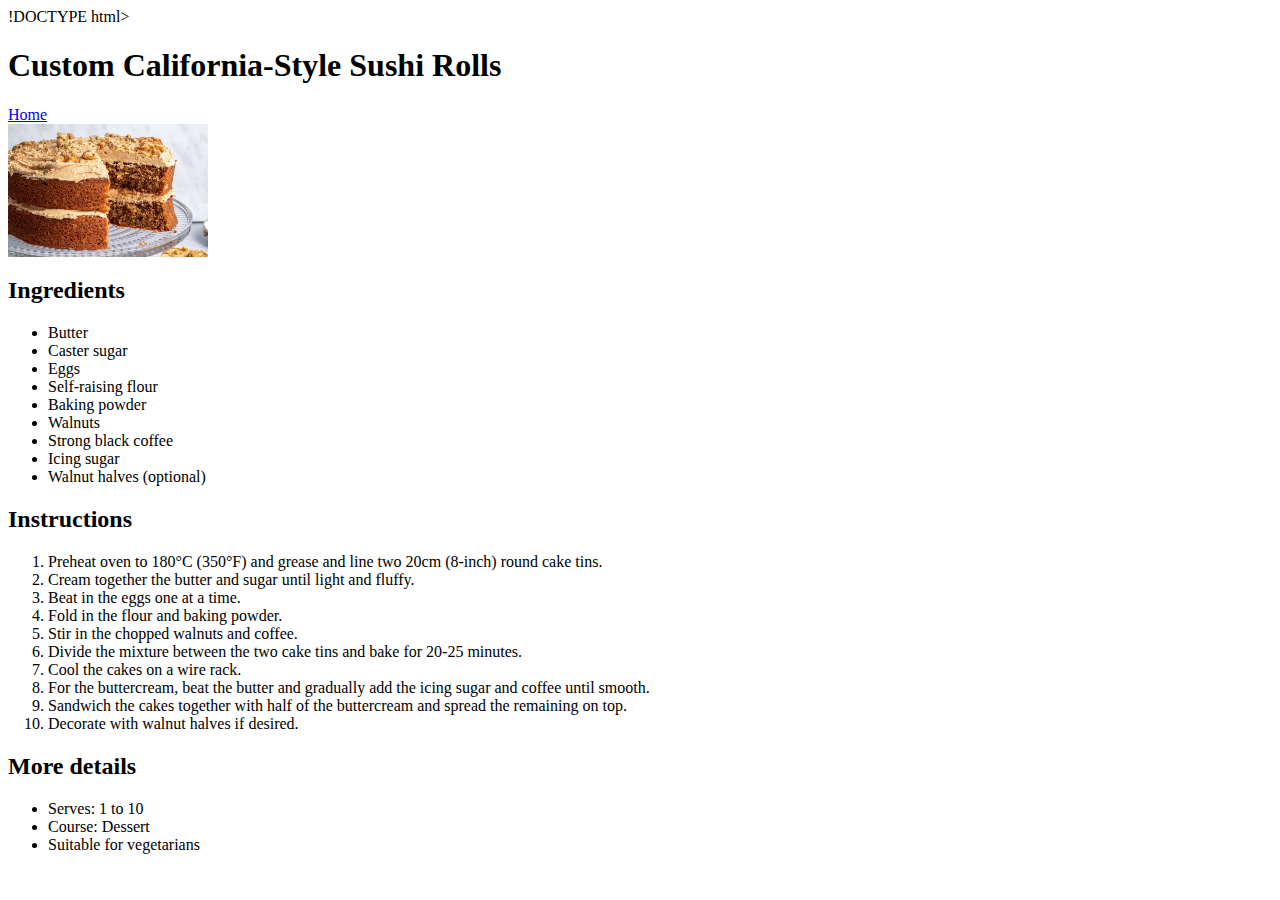
==== carlifoniaStyleSushiRolls.html @ e34b643c "add new recipe california-styled-sushi" ====
!DOCTYPE html>
<html lang="en">
<head>
    <meta charset="UTF-8">
    <meta name="viewport" content="width=device-width, initial-scale=1.0">
    <title>Coffee and Walnut Cake</title>
    <link rel="stylesheet" href="styles.css">
</head>
<body>
    <header>
        <h1>Custom California-Style Sushi Rolls</h1>
        <a href="index.html">Home</a>
    </header>
    <main>
        <img src="images/coffee-and-walnut-cake.jpg" alt="coffee and walnut cake">
        
        <section>
            <h2>Ingredients</h2>
            <ul> 
                <li>Butter</li>
                <li>Caster sugar</li>
                <li>Eggs</li>
                <li>Self-raising flour</li>
                <li>Baking powder</li>
                <li>Walnuts</li>
                <li>Strong black coffee</li>
                <li>Icing sugar</li>
                <li>Walnut halves (optional)</li>
              </ul>
        </section>

        <section>
            <h2>Instructions</h2>
            <ol>
                <li>Preheat oven to 180°C (350°F) and grease and line two 20cm (8-inch) round cake tins.</li>
                <li>Cream together the butter and sugar until light and fluffy.</li>
                <li>Beat in the eggs one at a time.</li>
                <li>Fold in the flour and baking powder.</li>
                <li>Stir in the chopped walnuts and coffee.</li>
                <li>Divide the mixture between the two cake tins and bake for 20-25 minutes.</li>
                <li>Cool the cakes on a wire rack.</li>
                <li>For the buttercream, beat the butter and gradually add the icing sugar and coffee until smooth.</li>
                <li>Sandwich the cakes together with half of the buttercream and spread the remaining on top.</li>
                <li>Decorate with walnut halves if desired.</li>
              </ol>   
        </section>

        <section>
            <h2>More details</h2>
            <ul>
                <li>Serves: 1 to 10</li>
                <li>Course: Dessert</li>
                <li>Suitable for vegetarians</li>
            </ul>
        </section>
          
    </main>
    <footer></footer>
</body>
</html>
---- styles.css ----
img {
    display: block;
    width: 200px;
    margin-right: auto;
  }
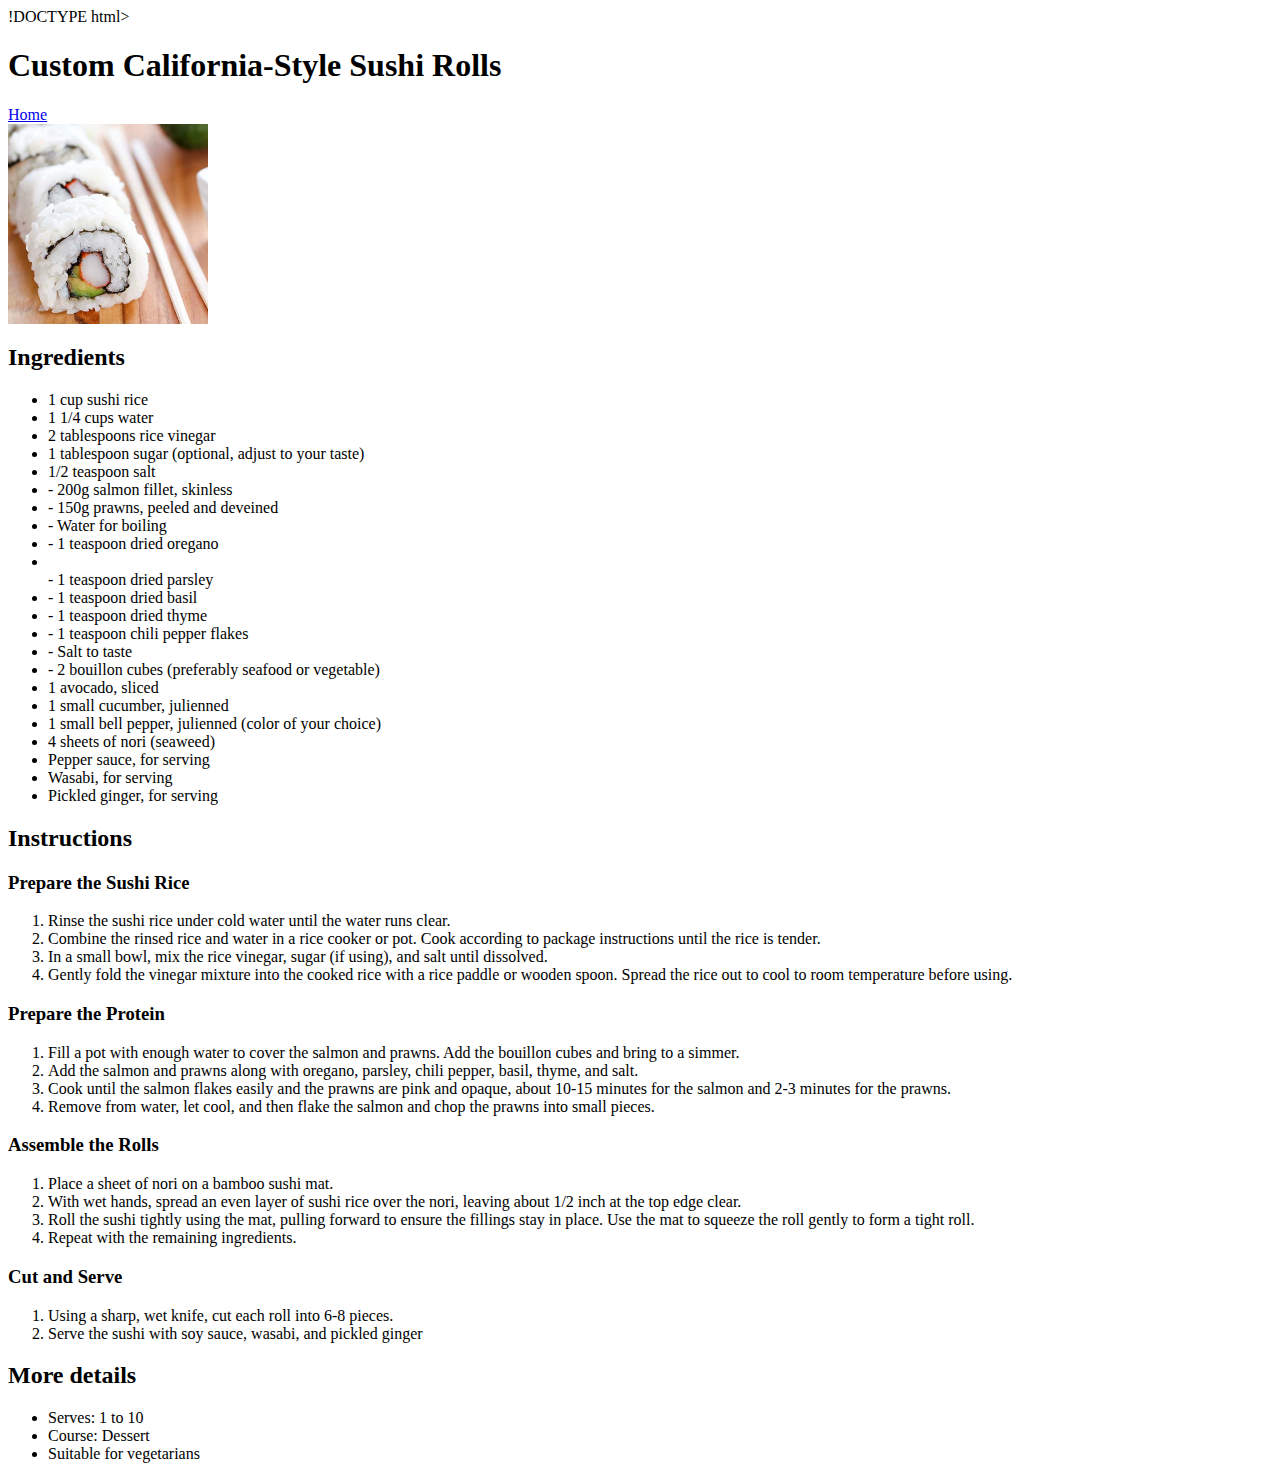
==== commit f29858d2: "add content to the carlifornia-styled-sushi recipe html" ====
--- a/carlifoniaStyleSushiRolls.html
+++ b/carlifoniaStyleSushiRolls.html
@@ -12,37 +12,67 @@
         <a href="index.html">Home</a>
     </header>
     <main>
-        <img src="images/coffee-and-walnut-cake.jpg" alt="coffee and walnut cake">
+        <img src="images/california-sushi-rolls-square.jpg" alt="coffee and walnut cake">
         
         <section>
             <h2>Ingredients</h2>
             <ul> 
-                <li>Butter</li>
-                <li>Caster sugar</li>
-                <li>Eggs</li>
-                <li>Self-raising flour</li>
-                <li>Baking powder</li>
-                <li>Walnuts</li>
-                <li>Strong black coffee</li>
-                <li>Icing sugar</li>
-                <li>Walnut halves (optional)</li>
+                <li>1 cup sushi rice</li>
+                <li>1 1/4 cups water</li>
+                <li>2 tablespoons rice vinegar</li>
+                <li>1 tablespoon sugar (optional, adjust to your taste)</li>
+                <li>1/2 teaspoon salt</li>
+                <li>- 200g salmon fillet, skinless</li>
+                <li>- 150g prawns, peeled and deveined</li>
+                <li>- Water for boiling</li>
+                <li>- 1 teaspoon dried oregano</li>
+                <li></li>- 1 teaspoon dried parsley
+                <li>- 1 teaspoon dried basil</li>
+                <li>- 1 teaspoon dried thyme</li>
+                <li>- 1 teaspoon chili pepper flakes</li>
+                <li>- Salt to taste</li>
+                <li>- 2 bouillon cubes (preferably seafood or vegetable)</li>
+                <li>1 avocado, sliced</li>
+                <li>1 small cucumber, julienned</li>
+                <li>1 small bell pepper, julienned (color of your choice)</li>
+                <li>4 sheets of nori (seaweed)</li>
+                <li>Pepper sauce, for serving</li>
+                <li>Wasabi, for serving</li>
+                <li>Pickled ginger, for serving</li>
               </ul>
         </section>
 
         <section>
             <h2>Instructions</h2>
+            <h3>Prepare the Sushi Rice</h3>
             <ol>
-                <li>Preheat oven to 180°C (350°F) and grease and line two 20cm (8-inch) round cake tins.</li>
-                <li>Cream together the butter and sugar until light and fluffy.</li>
-                <li>Beat in the eggs one at a time.</li>
-                <li>Fold in the flour and baking powder.</li>
-                <li>Stir in the chopped walnuts and coffee.</li>
-                <li>Divide the mixture between the two cake tins and bake for 20-25 minutes.</li>
-                <li>Cool the cakes on a wire rack.</li>
-                <li>For the buttercream, beat the butter and gradually add the icing sugar and coffee until smooth.</li>
-                <li>Sandwich the cakes together with half of the buttercream and spread the remaining on top.</li>
-                <li>Decorate with walnut halves if desired.</li>
+                <li>Rinse the sushi rice under cold water until the water runs clear.</li>
+                <li>Combine the rinsed rice and water in a rice cooker or pot. Cook according to package instructions until the rice is tender.</li>
+                <li>In a small bowl, mix the rice vinegar, sugar (if using), and salt until dissolved.</li>
+                <li>Gently fold the vinegar mixture into the cooked rice with a rice paddle or wooden spoon. Spread the rice out to cool to room temperature before using.</li>
               </ol>   
+
+              <h3>Prepare the Protein</h3>
+            <ol>
+                <li>Fill a pot with enough water to cover the salmon and prawns. Add the bouillon cubes and bring to a simmer.</li>
+                <li>Add the salmon and prawns along with oregano, parsley, chili pepper, basil, thyme, and salt.</li>
+                <li>Cook until the salmon flakes easily and the prawns are pink and opaque, about 10-15 minutes for the salmon and 2-3 minutes for the prawns.</li>
+                <li>Remove from water, let cool, and then flake the salmon and chop the prawns into small pieces.</li>
+              </ol>
+              
+              <h3>Assemble the Rolls</h3>
+              <ol>
+                  <li>Place a sheet of nori on a bamboo sushi mat.</li>
+                  <li>With wet hands, spread an even layer of sushi rice over the nori, leaving about 1/2 inch at the top edge clear.</li>
+                  <li>Roll the sushi tightly using the mat, pulling forward to ensure the fillings stay in place. Use the mat to squeeze the roll gently to form a tight roll.</li>
+                  <li>Repeat with the remaining ingredients.</li>
+                </ol> 
+
+                <h3>Cut and Serve</h3>
+              <ol>
+                  <li>Using a sharp, wet knife, cut each roll into 6-8 pieces.</li>
+                  <li>Serve the sushi with soy sauce, wasabi, and pickled ginger</li>
+                </ol> 
         </section>
 
         <section>
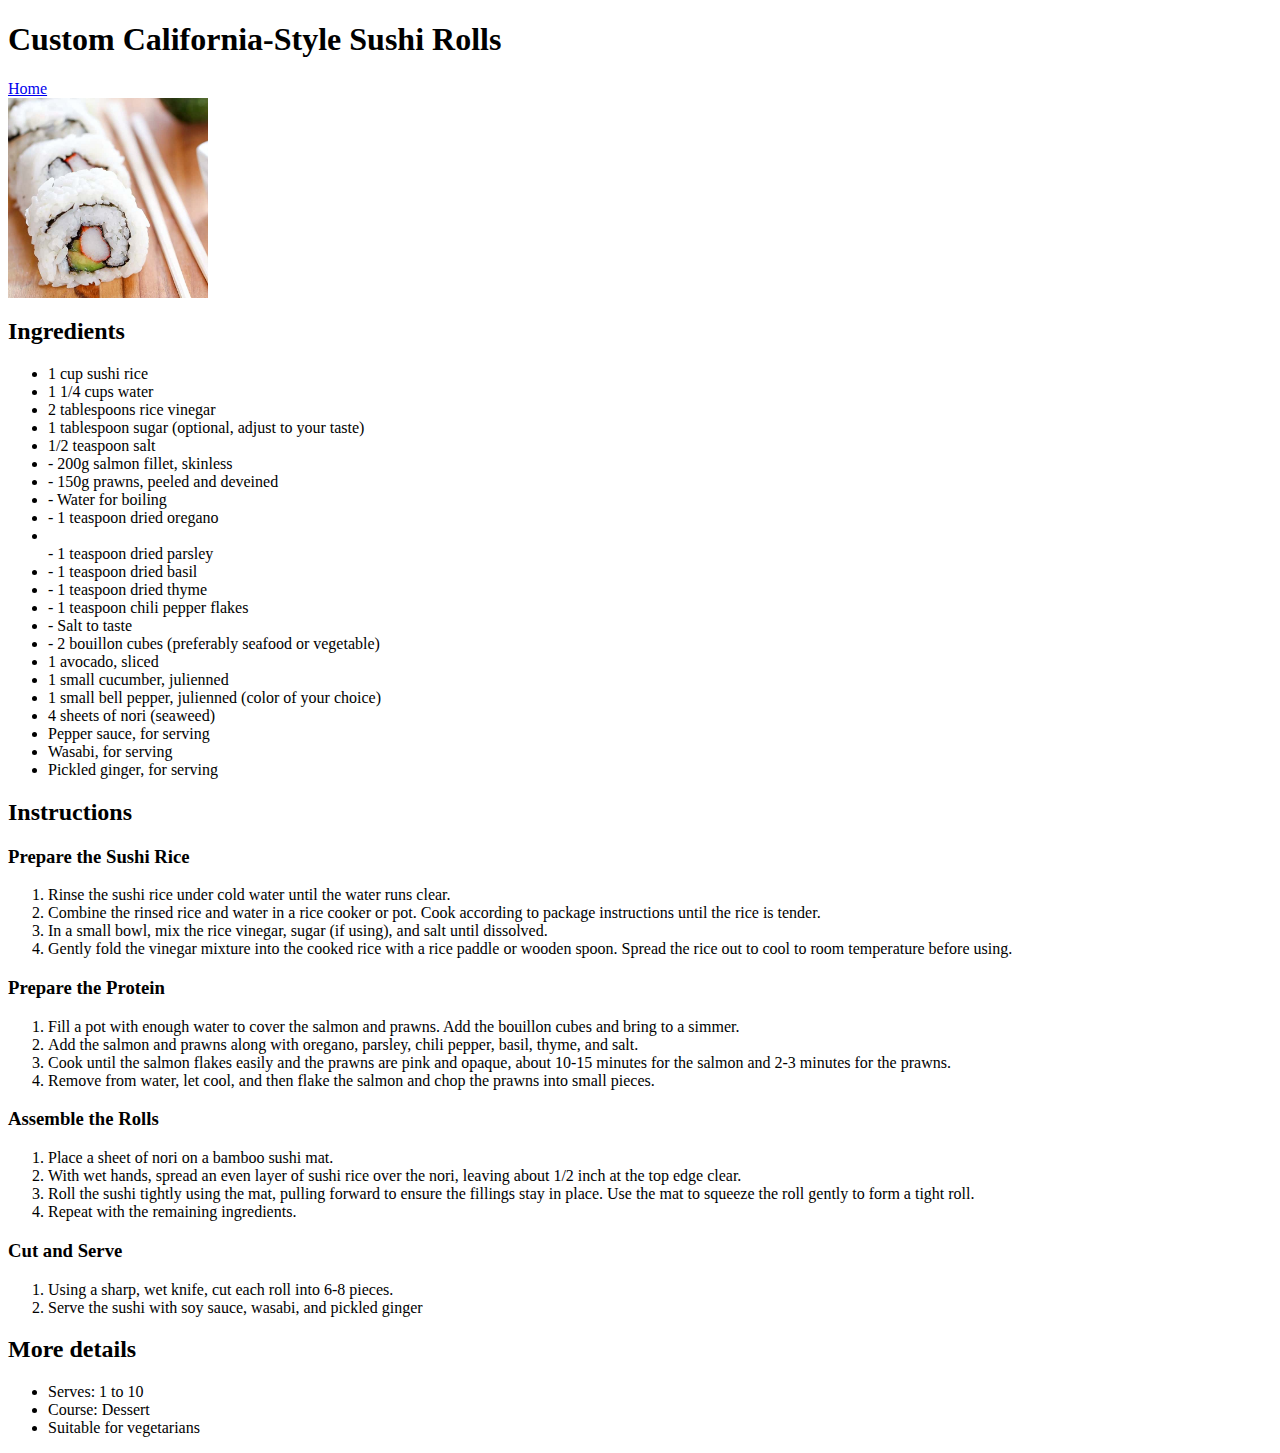
==== commit aa991698: "adjust html" ====
--- a/carlifoniaStyleSushiRolls.html
+++ b/carlifoniaStyleSushiRolls.html
@@ -1,4 +1,4 @@
-!DOCTYPE html>
+<!DOCTYPE html>
 <html lang="en">
 <head>
     <meta charset="UTF-8">
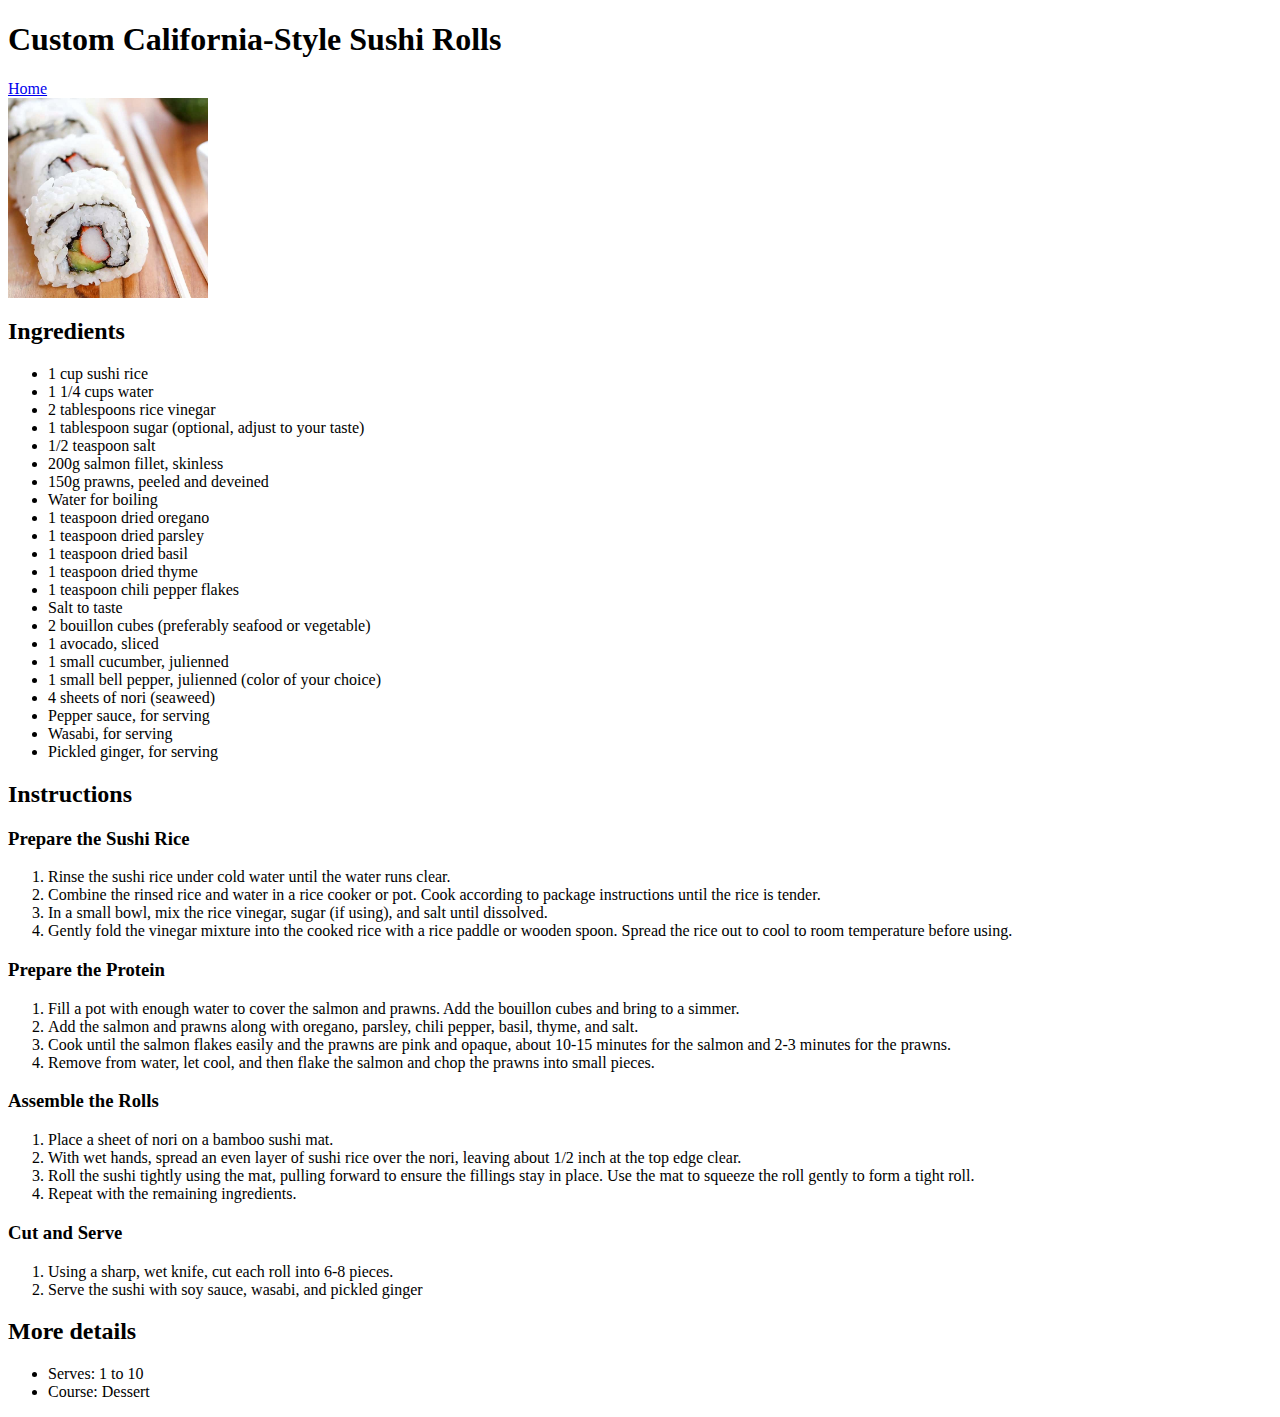
==== commit 88d64ba0: "update file" ====
--- a/carlifoniaStyleSushiRolls.html
+++ b/carlifoniaStyleSushiRolls.html
@@ -22,16 +22,16 @@
                 <li>2 tablespoons rice vinegar</li>
                 <li>1 tablespoon sugar (optional, adjust to your taste)</li>
                 <li>1/2 teaspoon salt</li>
-                <li>- 200g salmon fillet, skinless</li>
-                <li>- 150g prawns, peeled and deveined</li>
-                <li>- Water for boiling</li>
-                <li>- 1 teaspoon dried oregano</li>
-                <li></li>- 1 teaspoon dried parsley
-                <li>- 1 teaspoon dried basil</li>
-                <li>- 1 teaspoon dried thyme</li>
-                <li>- 1 teaspoon chili pepper flakes</li>
-                <li>- Salt to taste</li>
-                <li>- 2 bouillon cubes (preferably seafood or vegetable)</li>
+                <li>200g salmon fillet, skinless</li>
+                <li>150g prawns, peeled and deveined</li>
+                <li>Water for boiling</li>
+                <li>1 teaspoon dried oregano</li>
+                <li>1 teaspoon dried parsley</li> 
+                <li>1 teaspoon dried basil</li>
+                <li>1 teaspoon dried thyme</li>
+                <li>1 teaspoon chili pepper flakes</li>
+                <li>Salt to taste</li>
+                <li>2 bouillon cubes (preferably seafood or vegetable)</li>
                 <li>1 avocado, sliced</li>
                 <li>1 small cucumber, julienned</li>
                 <li>1 small bell pepper, julienned (color of your choice)</li>
@@ -80,7 +80,6 @@
             <ul>
                 <li>Serves: 1 to 10</li>
                 <li>Course: Dessert</li>
-                <li>Suitable for vegetarians</li>
             </ul>
         </section>
           
